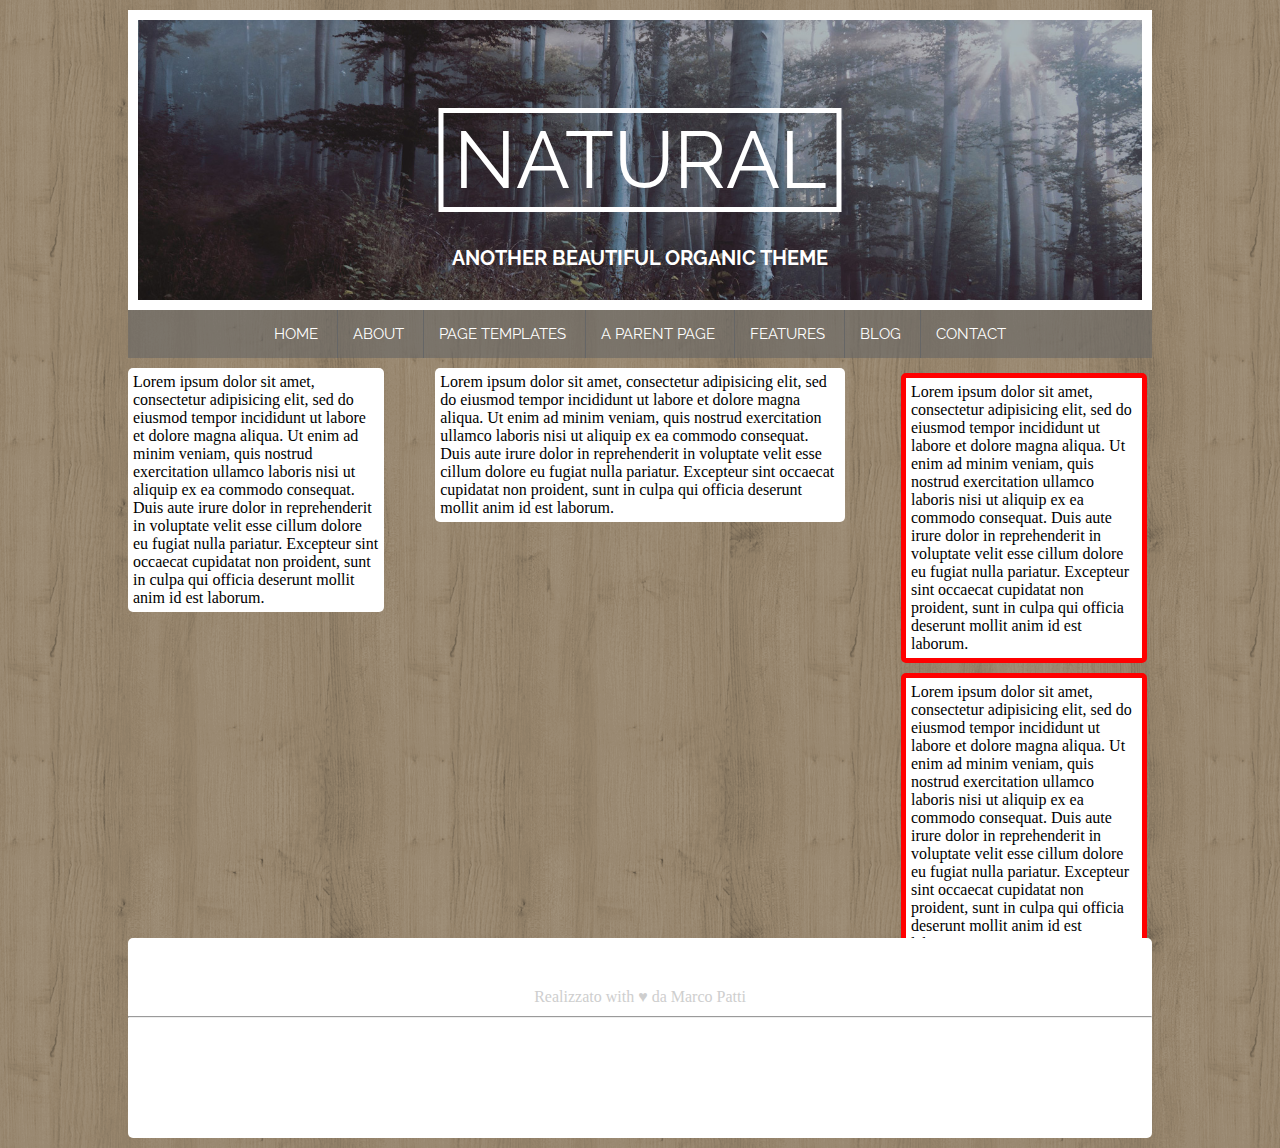
==== bonus/index.html @ 7e6e5b76 "commit bonus" ====
<!DOCTYPE html>
<html lang="en" dir="ltr">
  <head>
    <meta charset="utf-8">
    <link href="https://fonts.googleapis.com/css?family=Raleway:400,700&display=swap" rel="stylesheet">
    <link rel="stylesheet" href="https://cdnjs.cloudflare.com/ajax/libs/font-awesome/5.11.2/css/all.css" integrity="sha256-46qynGAkLSFpVbEBog43gvNhfrOj+BmwXdxFgVK/Kvc=" crossorigin="anonymous" />
    <link rel="stylesheet" href="css/style.css">
    <title>Layout 3 colonne</title>
  </head>
  <body>
    <div class="conteiners">
      <header>
        <div class="header_title_img">
          <div class="header_title">
            <h1>natural</h1>
            <i class="fas fa-mountain"></i>
          </div>
          <h3>another beautiful organic theme</h3>
        </div>
        <nav>
          <ul>
            <li style="border:none">home</li>
            <li>about <i class="fas fa-angle-down"></i></li>
            <li>page templates <i class="fas fa-angle-down"></i></li>
            <li>a parent page</li>
            <li>features</li>
            <li>blog</li>
            <li>contact</li>
          </ul>
        </nav>
      </header>
      <main>
        <div class="float_left left_col">
          Lorem ipsum dolor sit amet, consectetur adipisicing elit, sed do eiusmod tempor incididunt ut labore et dolore magna aliqua. Ut enim ad minim veniam, quis nostrud exercitation ullamco laboris nisi ut aliquip ex ea commodo consequat. Duis aute irure dolor in reprehenderit in voluptate velit esse cillum dolore eu fugiat nulla pariatur. Excepteur sint occaecat cupidatat non proident, sunt in culpa qui officia deserunt mollit anim id est laborum.
        </div>
        <div class="float_left center_col">
          Lorem ipsum dolor sit amet, consectetur adipisicing elit, sed do eiusmod tempor incididunt ut labore et dolore magna aliqua. Ut enim ad minim veniam, quis nostrud exercitation ullamco laboris nisi ut aliquip ex ea commodo consequat. Duis aute irure dolor in reprehenderit in voluptate velit esse cillum dolore eu fugiat nulla pariatur. Excepteur sint occaecat cupidatat non proident, sunt in culpa qui officia deserunt mollit anim id est laborum.
        </div>
        <div class="float_left right_col">

          <!-- <div class="float_left">
            Lorem ipsum dolor sit amet, consectetur adipisicing elit, sed do eiusmod tempor incididunt ut labore et dolore magna aliqua. Ut enim ad minim veniam, quis nostrud exercitation ullamco laboris nisi ut aliquip ex ea commodo consequat. Duis aute irure dolor in reprehenderit in voluptate velit esse cillum dolore eu fugiat nulla pariatur. Excepteur sint occaecat cupidatat non proident, sunt in culpa qui officia deserunt mollit anim id est laborum.
          </div> -->
          <div class="module">
            Lorem ipsum dolor sit amet, consectetur adipisicing elit, sed do eiusmod tempor incididunt ut labore et dolore magna aliqua. Ut enim ad minim veniam, quis nostrud exercitation ullamco laboris nisi ut aliquip ex ea commodo consequat. Duis aute irure dolor in reprehenderit in voluptate velit esse cillum dolore eu fugiat nulla pariatur. Excepteur sint occaecat cupidatat non proident, sunt in culpa qui officia deserunt mollit anim id est laborum.
          </div>
          <div class="module">
            Lorem ipsum dolor sit amet, consectetur adipisicing elit, sed do eiusmod tempor incididunt ut labore et dolore magna aliqua. Ut enim ad minim veniam, quis nostrud exercitation ullamco laboris nisi ut aliquip ex ea commodo consequat. Duis aute irure dolor in reprehenderit in voluptate velit esse cillum dolore eu fugiat nulla pariatur. Excepteur sint occaecat cupidatat non proident, sunt in culpa qui officia deserunt mollit anim id est laborum.
          </div>

        </div>
      </main>
      <footer>
        <p>Realizzato with &hearts; da Marco Patti </p>
        <hr>
        <div>
          <i class="fab fa-facebook-square"></i>
          <i class="fab fa-instagram"></i>
          <i class="fab fa-github"></i>
        </div>
      </footer>
    </div>
  </body>
</html>
---- bonus/css/style.css ----
*{
  margin: 0;
  padding: 0;
  box-sizing: border-box;
}

body{
  background-image: url(../img/default-pattern.png);
}

.conteiners{
  width: 80%;
  margin: auto;
  margin-top: 10px;
  margin-bottom: 10px;
}

header{
  width: 100%;
  font-family: 'Raleway', sans-serif;
  color: #fff;
  text-transform: uppercase;
}
.header_title_img{
  position: relative;
  height: 300px;
  background-image: url(../img/default-header.jpg);
  background-position: center;
  background-size: cover;
  border: 10px solid #fff;
}
.header_title{
  position: absolute;
  top: 50%;
  left: 50%;
  transform: translate(-50%, -50%);
  border: 5px solid #fff;
  padding: 0 10px;
  font-size: 40px;
}
.header_title h1{
  font-weight: 400;
}
.header_title i{
  position: absolute;
  bottom: 100%;
  left: 50%;
  transform: translate(-50%, 0);
}
header h3{
  position: absolute;
  bottom: 30px;
  left:50%;
  transform: translate(-50%, 0);
  font-weight: 700;
  font-size: 20px;

}
nav{
  height: 48px;
  background-color: rgba(102, 102, 102, 0.6);
  text-align: center;
}
nav ul{
  margin: auto;
  width: 80%;
  list-style: none;
}
nav ul li{
  line-height: 48px;
  vertical-align: middle;
  display: inline-block;
  font-size: 15px;
  border-left: 1px solid #666666;
  padding: 0 15px;
}
nav ul li:hover{
  background-color: #302A26;
  cursor: pointer;
}


main{
  height:580px;
  width: 100%;
}

.float_left{
  float: left;
  padding: 5px;
  border-radius: 5px;
}

.float_left:after{
  content: "";
  display: table;
  clear: both;
}


.left_col{
  margin-top: 10px;
  width: 25%;
  background: #fff;
}
.center_col{
  margin-top: 10px;
  width: 40%;
  margin: 10px 5%;
  background: #fff;
}
.right_col{
  width: 25%;
}
.module{
  margin-top: 10px;
  margin-bottom: 10px;
  border: 5px solid red;
  background: #fff;
  padding: 5px;
  border-radius: 5px;
}

footer{
  position: relative;
  height:200px;
  width: 100%;
  background-color: #fff;
  border-radius: 5px;
  text-align: center;
  color: #CECECE;
}
footer p{
  display: inline-block;
  margin: 10px 0;
}
footer div{
  width: 100%;
  position: absolute;
  bottom: 50px;
  left: 50%;
  transform: translateX(-50%);
  font-size: 40px;
  display: inline-block;
}
footer div i{
  margin-left: 100px;
  margin-right: 100px;
}
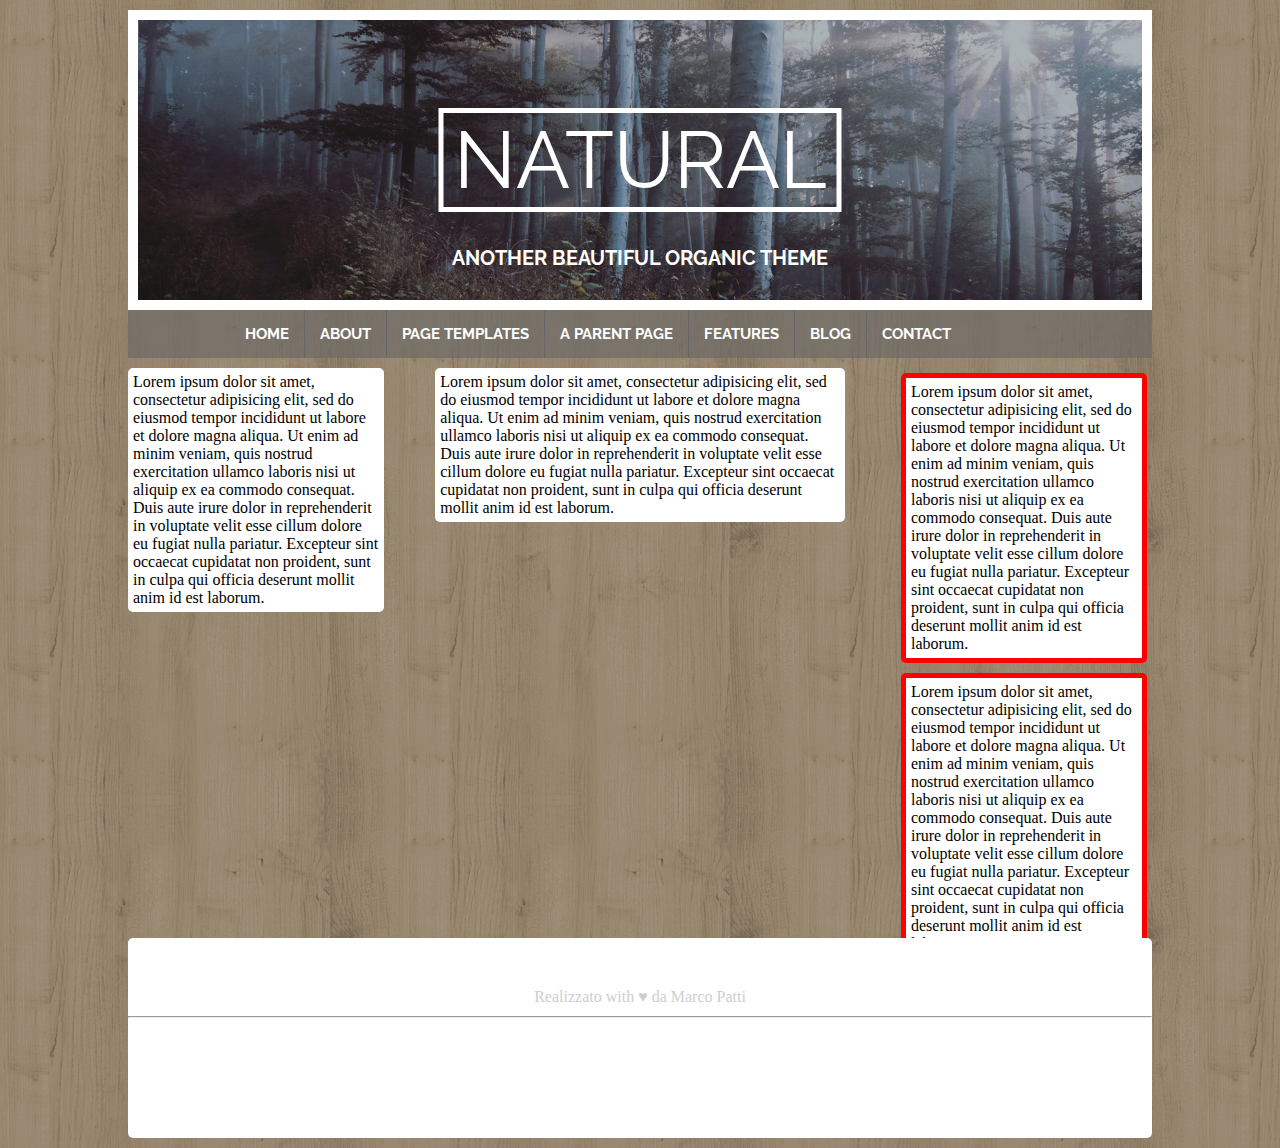
==== commit da54336c: "abilitazione MENU A TENDINA" ====
--- a/bonus/index.html
+++ b/bonus/index.html
@@ -17,15 +17,34 @@
           </div>
           <h3>another beautiful organic theme</h3>
         </div>
-        <nav>
+        <nav id="menu">
           <ul>
-            <li style="border:none">home</li>
-            <li>about <i class="fas fa-angle-down"></i></li>
-            <li>page templates <i class="fas fa-angle-down"></i></li>
-            <li>a parent page</li>
-            <li>features</li>
-            <li>blog</li>
-            <li>contact</li>
+            <li style="border:none"><a href="#">home</a>
+            </li>
+            <li><a href="#">about </a><i class="fas fa-angle-down"></i>
+              <ul>
+                <li><a href="#">prova</a></li>
+                <li><a href="#">prova</a></li>
+                <li><a href="#">prova</a></li>
+              </ul>
+            </li>
+            <li><a href="#">page templates </a><i class="fas fa-angle-down"></i>
+              <ul>
+                <li><a href="#">prova</a></li>
+                <li><a href="#">prova</a></li>
+                <li><a href="#">prova</a></li>
+                <li><a href="#">prova</a></li>
+                <li><a href="#">prova</a></li>
+              </ul>
+            </li>
+            <li><a href="#">a parent page</a>
+            </li>
+            <li><a href="#">features</a>
+            </li>
+            <li><a href="#">blog</a>
+            </li>
+            <li><a href="#">contact</a>
+            </li>
           </ul>
         </nav>
       </header>
--- a/bonus/css/style.css
+++ b/bonus/css/style.css
@@ -61,15 +61,21 @@
   background-color: rgba(102, 102, 102, 0.6);
   text-align: center;
 }
+nav a{
+  text-decoration: none;
+  color: #fff;
+  font-weight: 700;
+}
 nav ul{
   margin: auto;
   width: 80%;
   list-style: none;
 }
 nav ul li{
+  position: relative;
   line-height: 48px;
   vertical-align: middle;
-  display: inline-block;
+  float: left;
   font-size: 15px;
   border-left: 1px solid #666666;
   padding: 0 15px;
@@ -78,8 +84,22 @@
   background-color: #302A26;
   cursor: pointer;
 }
+#menu ul ul {
+	position: absolute;
+	top: 48px;
+  left: 0;
+  width: 100%;
+	visibility: hidden;
 
+}
 
+#menu ul li:hover ul {
+	visibility: visible;
+  background-color: rgba(102, 102, 102, 0.9);
+}
+#menu ul ul > li {
+  width: 100%;
+}
 main{
   height:580px;
   width: 100%;
